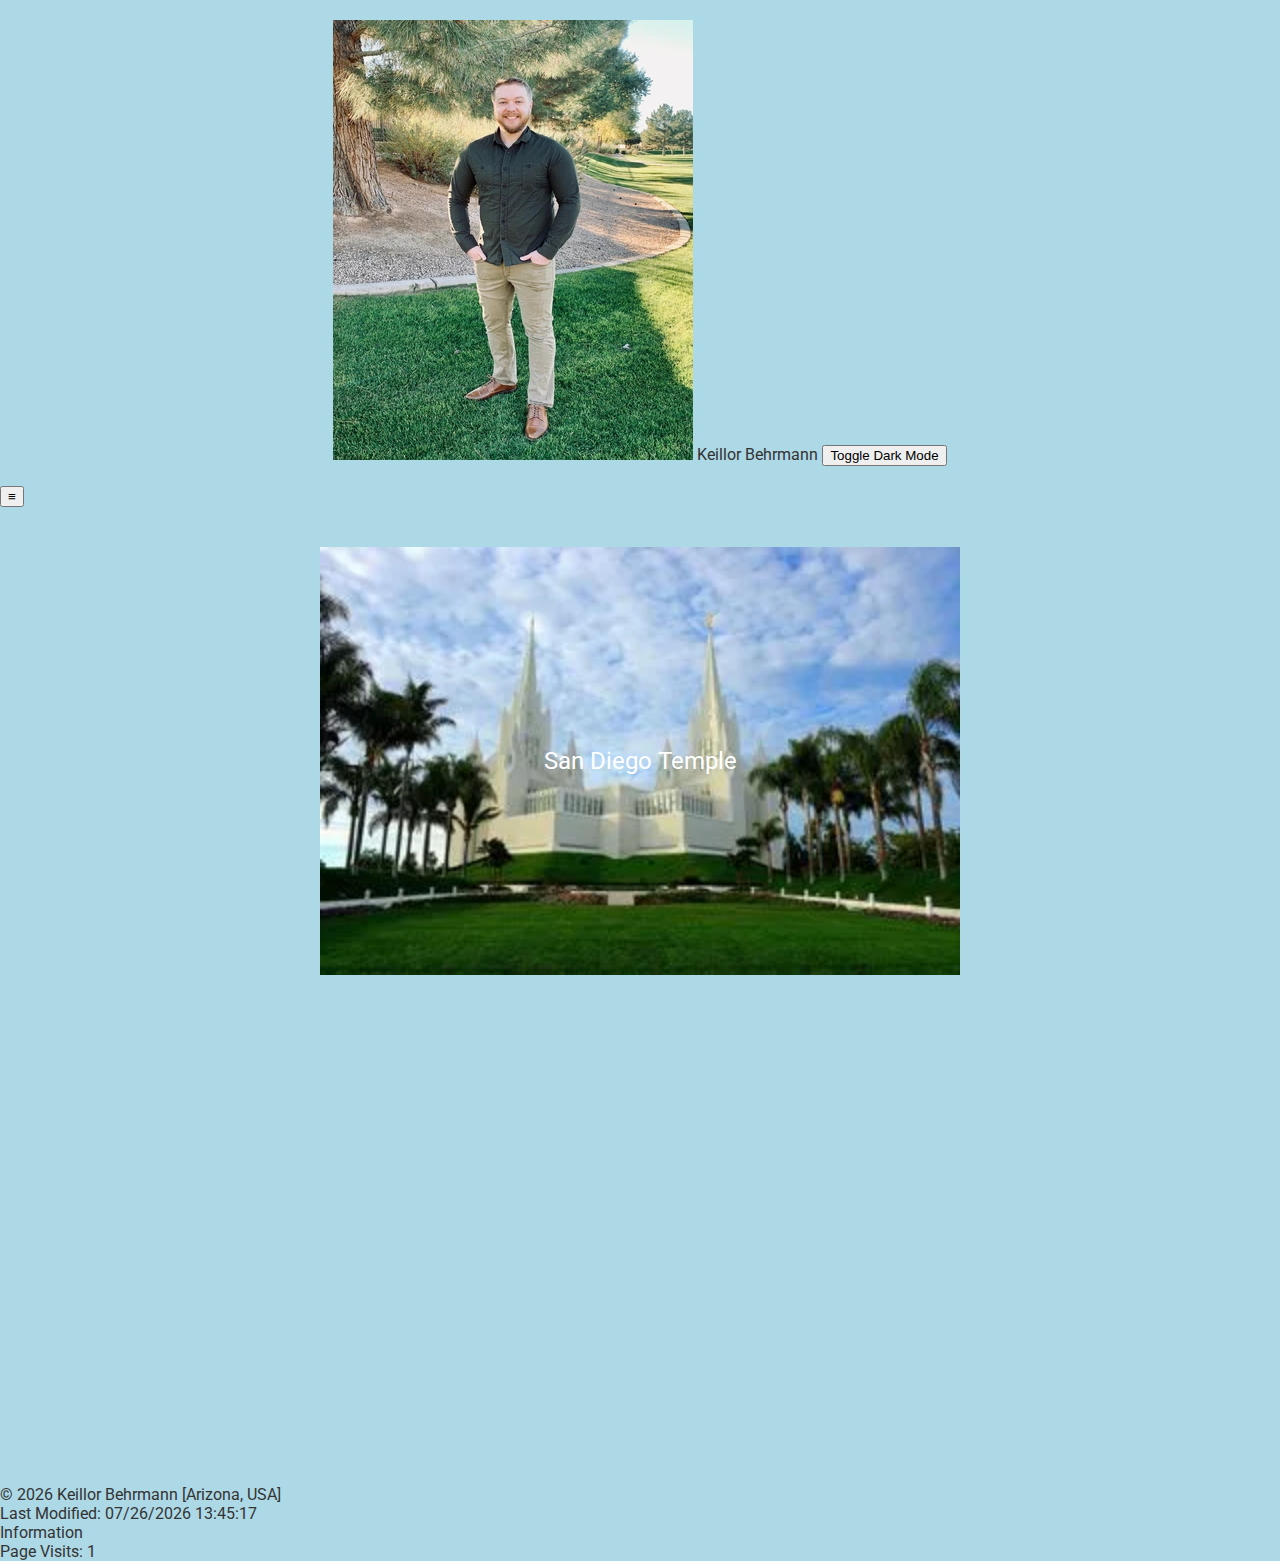
==== index.html @ f5e08b1e "Update index.html" ====
<!DOCTYPE html>
<html lang="en">

<head>
    <meta charset="UTF-8">
    <meta name="viewport" content="width=device-width, initial-scale=1.0">
    <title>[Keillor Behrmann] - WDD 230 - Web Frontend Development</title>
    <meta name="description" content="WDD 230 - Web Frontend Development. Keillor Behrmann's course assignment portal with other relevant keywords.">
    <meta name="author" content="Keillor Joseph Behrmann (KJ)">
    <!-- CSS normalization from week 2 -->
    <link rel="stylesheet" href="styles/reset-normal.css">
    <link rel="icon" href="path/to/favicon.ico" type="image/x-icon">
    <link rel="stylesheet" href="styles/fonts.css">
    <link rel="stylesheet" href="styles/styles.css">
    <script src="visitCounter.js"></script>
</head>

<body>
    <header>
        <div class="keillorimage">
            <img src="images/mobilekeillor.webp" alt="Photo of Keillor Behrmann">
            <span>Keillor Behrmann</span>
            <!-- dark mode button from week 2 -->
            <button id="darkModeToggle">Toggle Dark Mode</button>
        </div>
    </header>

    <nav>
        <!-- Hamburger menu -->
        <button id="hamburger">&#8801;</button>
    <nav id="mobileMenu">
    </nav>

    <main>
        <!-- Hero Image -->
        <div class="temple-image">
            <picture>
                <source media="(max-width: 100px)" srcset="images/mobile_temple-view.webp">
                <img src="images/san_diego_california_temple.webp" alt="Latter-day Temple">
            </picture>
            <div class="overlay">San Diego Temple</div>
        </div>

    </main>

    <iframe src="https://www.google.com/maps/embed?pb=!1m18!1m12!1m3!1d3337.732495452974!2d-111.58587642600702!3d33.22110856116167!2m3!1f0!2f0!3f0!3m2!1i1024!2i768!4f13.1!3m3!1m2!1s0x872a4c6e2f513753%3A0x5a9b8e5779750f31!2sQueen%20Creek%20Olive%20Mill!5e0!3m2!1sen!2sus!4v1706229652803!5m2!1sen!2sus" width="600" height="450" style="border:0;" allowfullscreen="" loading="lazy"></iframe>

    <footer>
        
        <p>&copy; <span id="currentYear"></span> Keillor Behrmann [Arizona, USA]</p>
        <p id="lastModified"></p>
        <section class="card">
            <h2>Information</h2>
            <!-- Page Visit Counter -->
            <p>Page Visits: <span id="visitCounter">0</span></p>
        </section>
    </footer>

    <!-- Script tags for JavaScript files -->
    <script src="scripts/getDates.js"></script>
    <script src="scripts/DarkMode.js"></script>
    <script src="scripts/visitCounter.js"></script>
</body>

</html>
---- styles/fonts.css ----
@import url('https://fonts.googleapis.com/css2?family=Roboto:wght@400;700&display=swap');


body {
    font-family: 'Roboto', sans-serif;
}
---- styles/styles.css ----
/* temple image */
.temple-image {
    position: relative;
    overflow: hidden;
    text-align: center; /* Center the image horizontally */
}

.temple-image img {
    width: 50%;
    height: auto;
    margin: 40px auto; /* Center the image vertically and add margin */
    display: block; /* Remove extra space below inline images */
}

.overlay {
    position: absolute;
    top: 50%;
    left: 50%;
    transform: translate(-50%, -50%);
    color: white;
    font-size: 24px;
    text-align: center;
}

/* Other */
header {
    text-align: center;
}

.keillorimage {
    width: 70%;
    height: auto;
    margin: 20px auto; /* Center the image vertically and add margin */
    display: block; /* Remove extra space below inline images */
}

body {
    background-color: lightblue;
    color: #333333; 
}
iframe {
    display: block;
    margin: 0 auto; /* Center the map horizontally */
    margin-top: 20px; /* Add margin to separate it from other content */
}

@media (max-width: 600px) {
    #mobileMenu {
        display: none;
    }

    #mobileMenu.show {
        display: block;
    }
}


/* Dark Mode */
body.dark-mode {
    background-color: #1a1a1a; 
    color: #ffffff; 
}
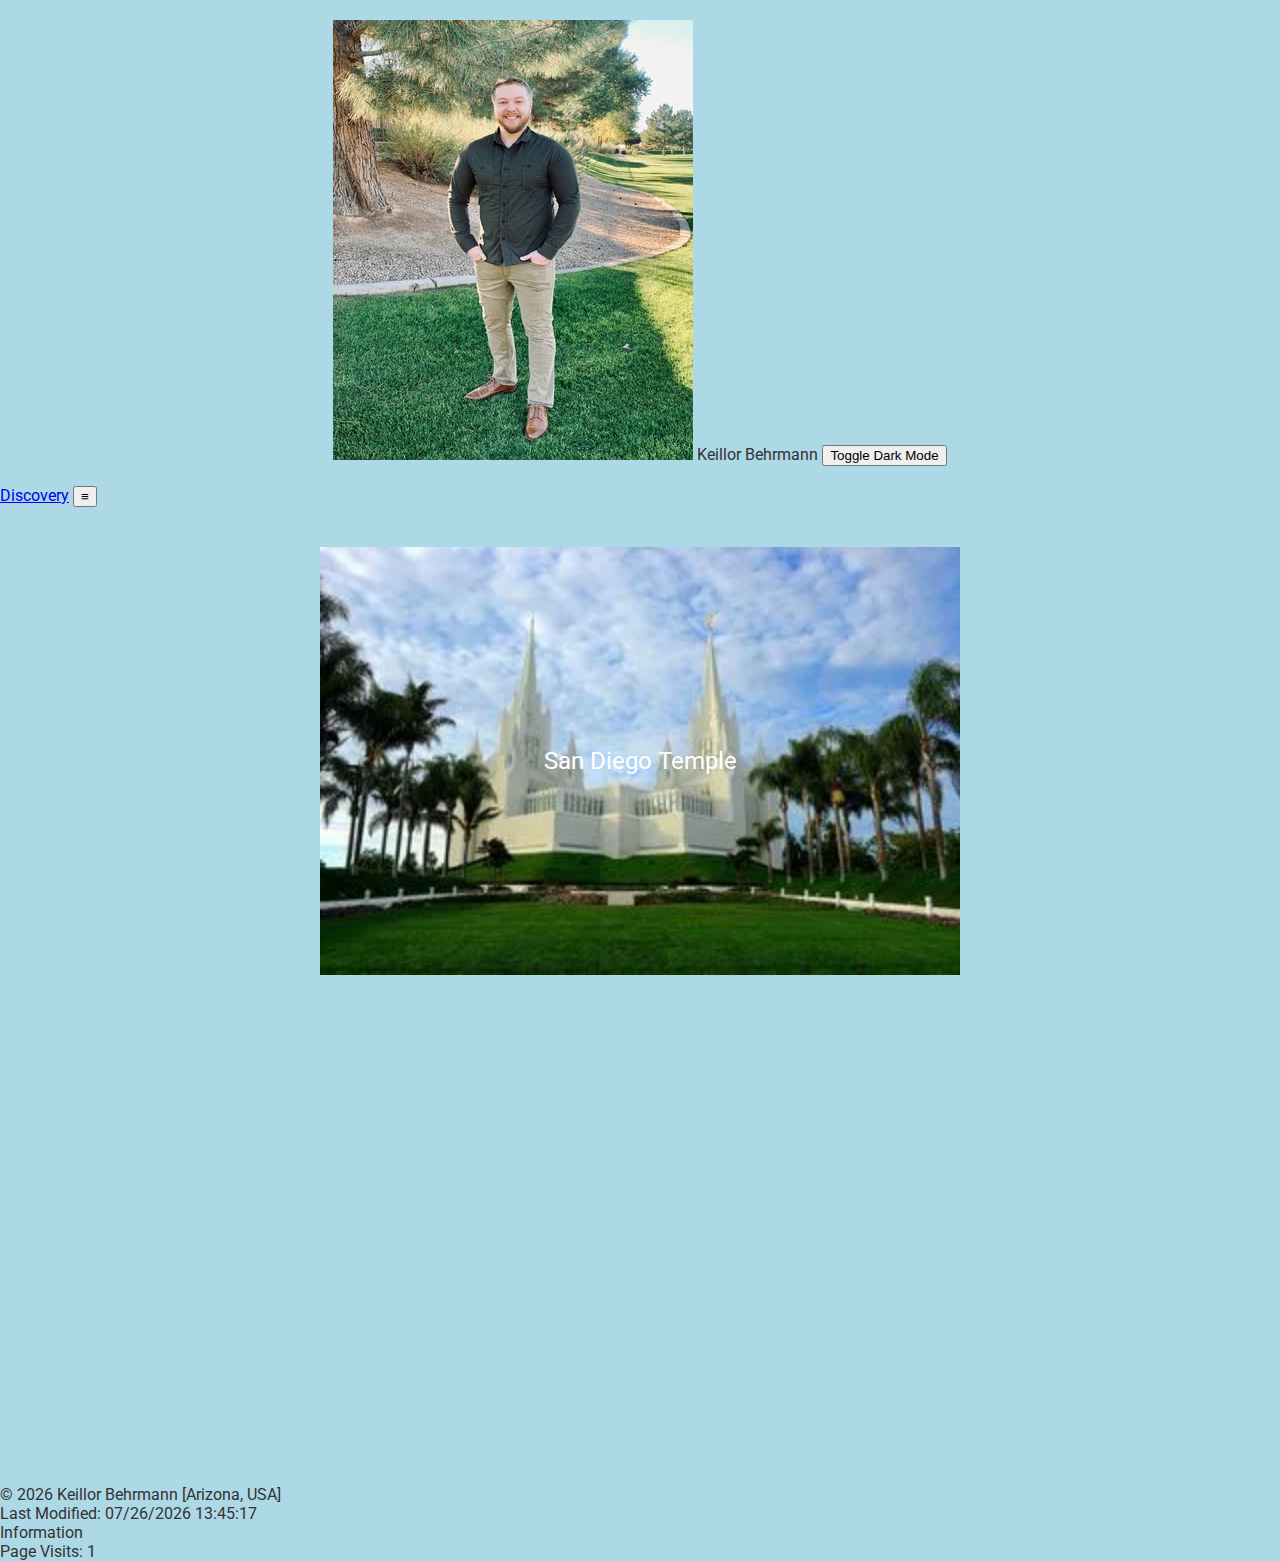
==== commit c4399861: "Update index.html" ====
--- a/index.html
+++ b/index.html
@@ -26,8 +26,10 @@
     </header>
 
     <nav>
+        <a href="https://kbearmann.github.io/wdd230/chamber/discover">Discovery</a>
         <!-- Hamburger menu -->
         <button id="hamburger">&#8801;</button>
+        <button id="closeMenu" style="display: none;">&times;</button>
     <nav id="mobileMenu">
     </nav>
 
--- a/styles/styles.css
+++ b/styles/styles.css
@@ -49,9 +49,14 @@
         display: none;
     }
 
-    #mobileMenu.show {
+    #mobileMenu.show-menu {
         display: block;
+    
     }
+    #closeMenu {
+    display: none;
+    }
+
 }
 
 
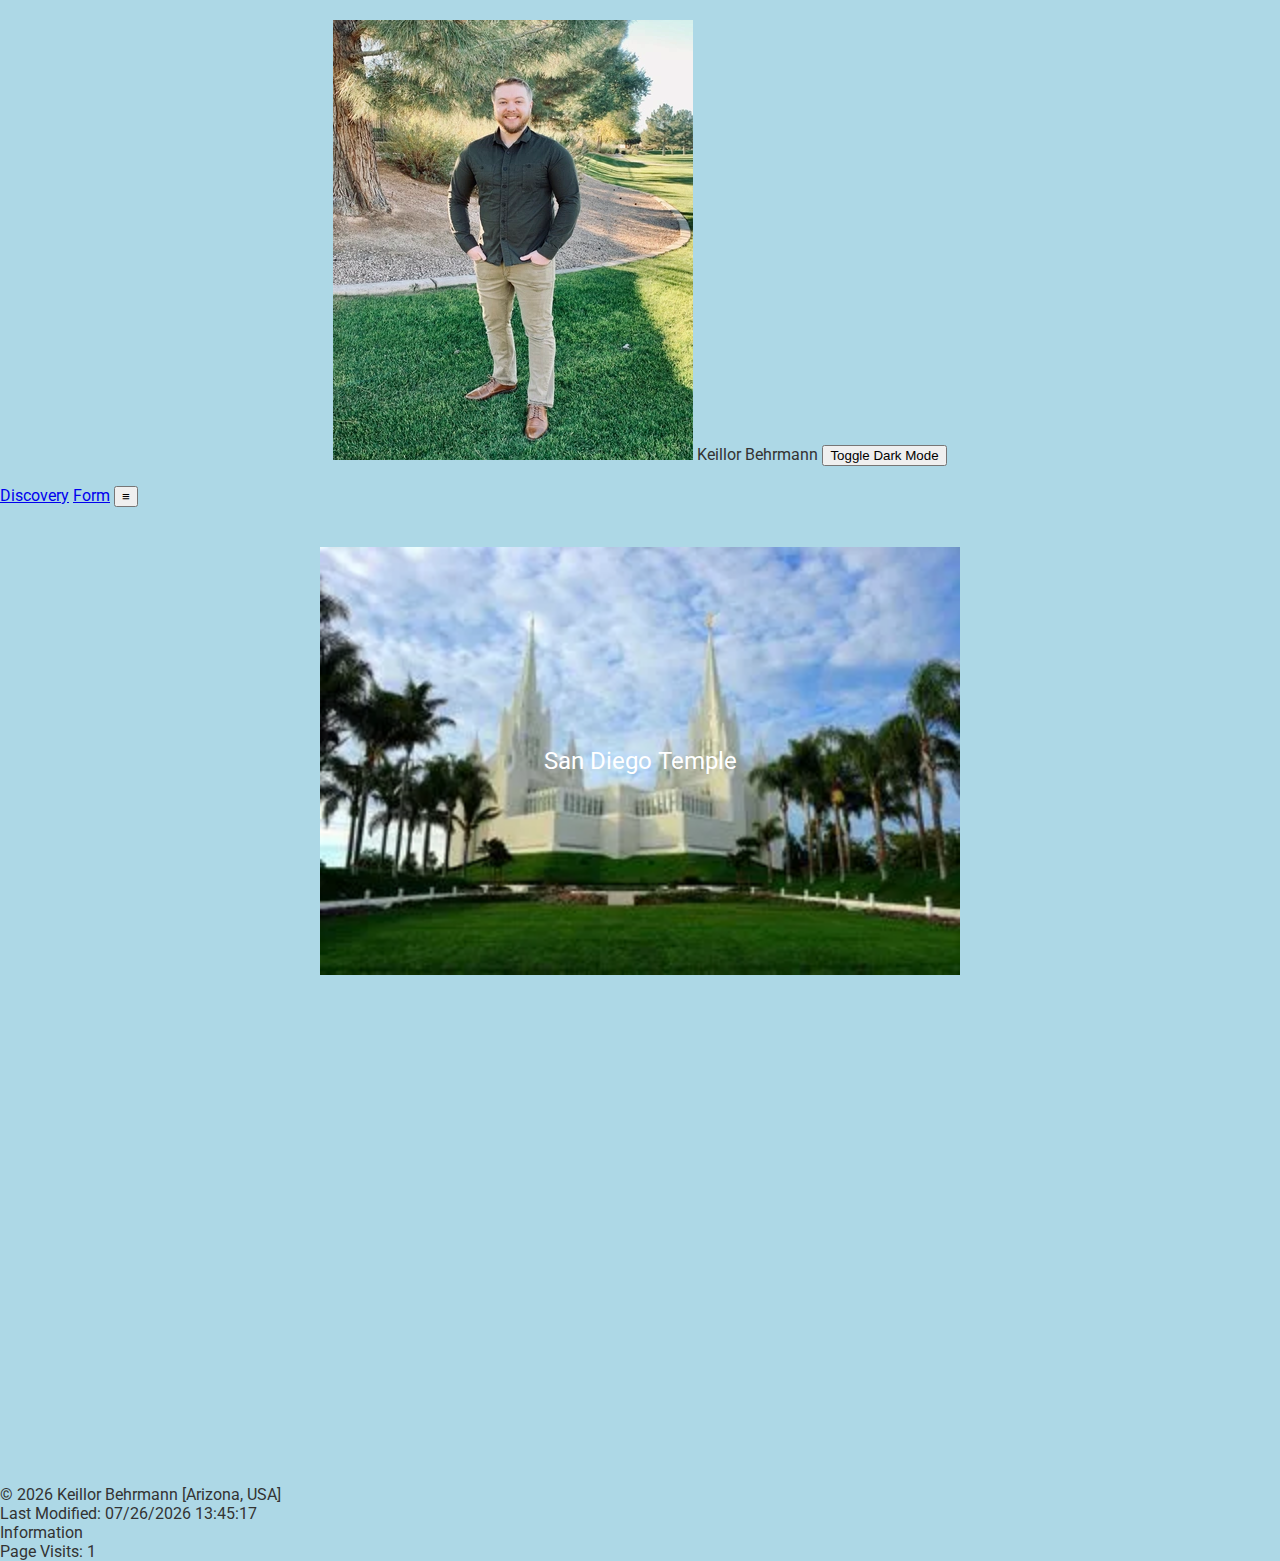
==== commit 5f39290f: "Update index.html" ====
--- a/index.html
+++ b/index.html
@@ -27,6 +27,7 @@
 
     <nav>
         <a href="https://kbearmann.github.io/wdd230/chamber/discover">Discovery</a>
+        <a href="https://kbearmann.github.io/wdd230/form.html">Form</a>
         <!-- Hamburger menu -->
         <button id="hamburger">&#8801;</button>
         <button id="closeMenu" style="display: none;">&times;</button>
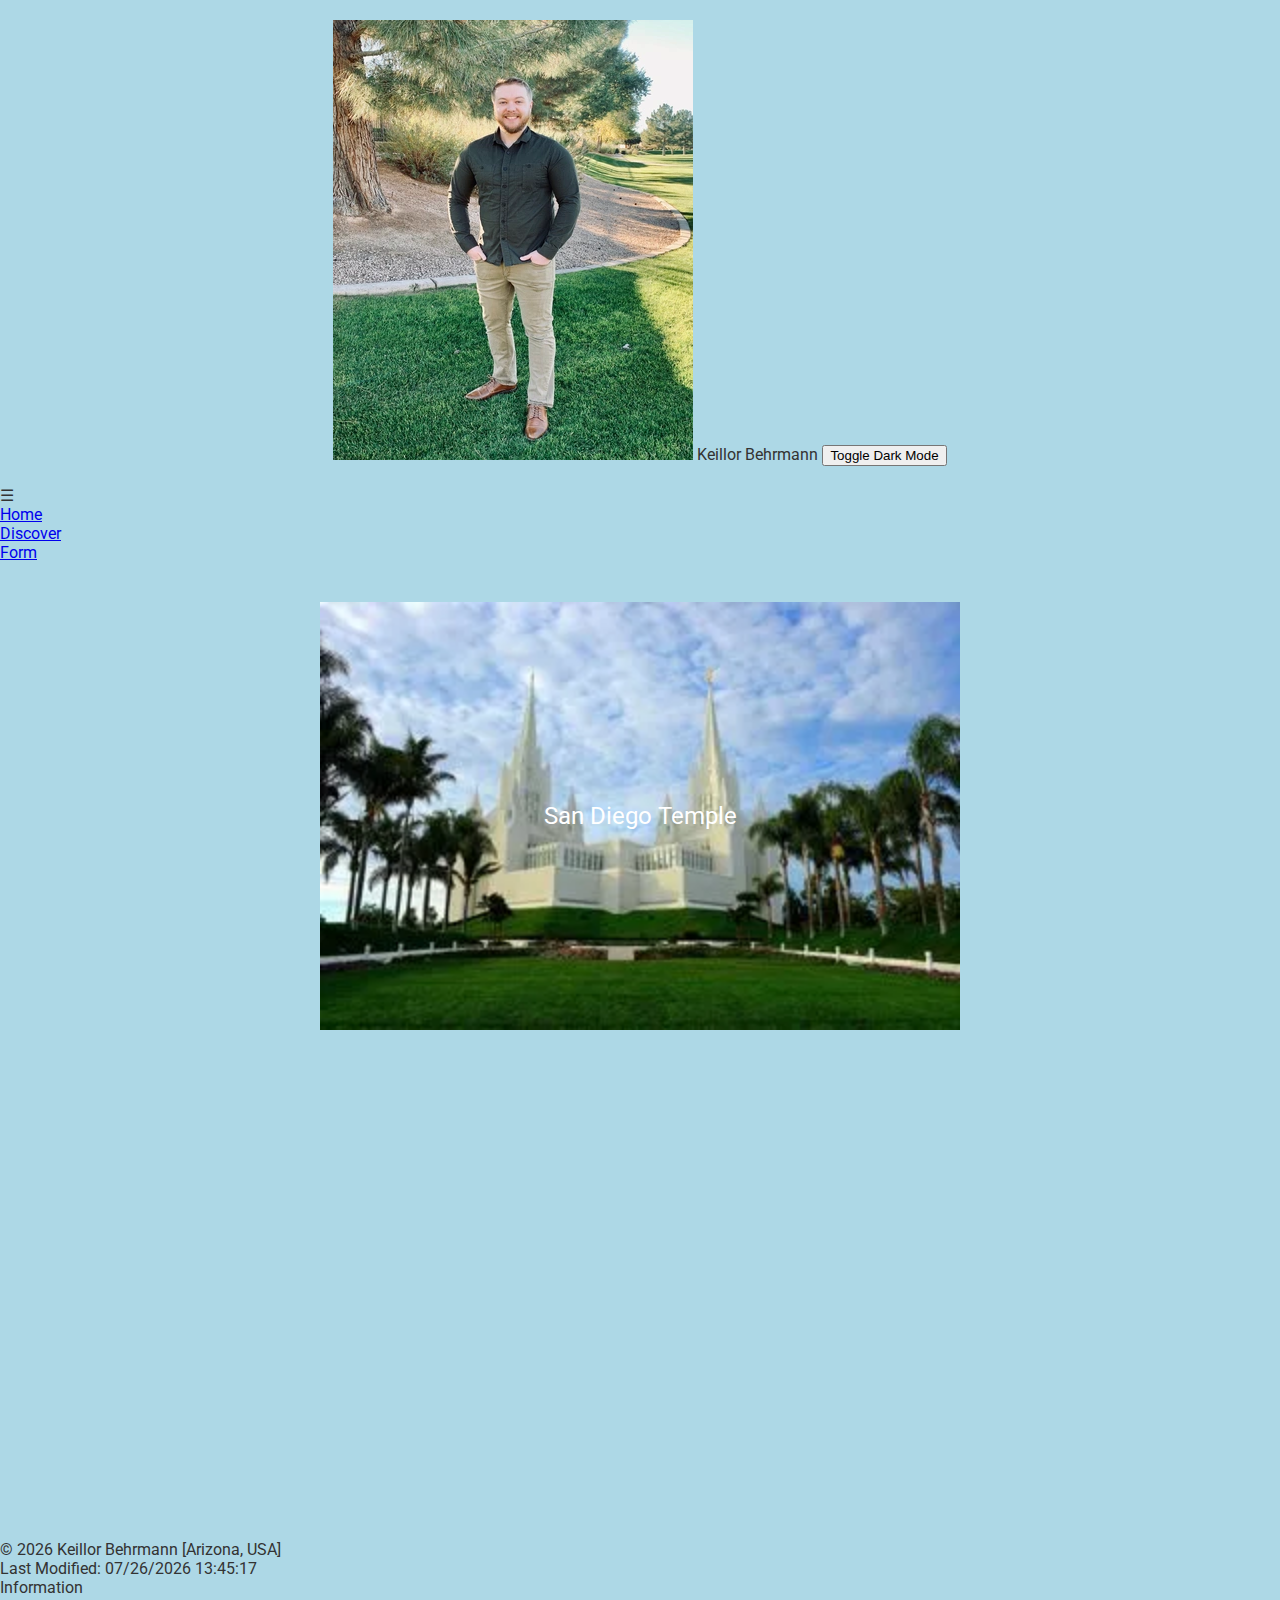
==== commit 8708ca6f: "Update index.html" ====
--- a/index.html
+++ b/index.html
@@ -26,13 +26,24 @@
     </header>
 
     <nav>
-        <a href="https://kbearmann.github.io/wdd230/chamber/discover">Discovery</a>
-        <a href="https://kbearmann.github.io/wdd230/form.html">Form</a>
-        <!-- Hamburger menu -->
-        <button id="hamburger">&#8801;</button>
+        <div id="burger-icon">&#9776;</div>
         <button id="closeMenu" style="display: none;">&times;</button>
     <nav id="mobileMenu">
+        <div>
+            <ul id="menu-items">
+                <li class="menu-item">
+                    <a href="https://kbearmann.github.io/wdd230/index.html">Home</a>
+                </li>
+                <li class="menu-item">
+                    <a href="https://kbearmann.github.io/wdd230/chamber/discover">Discover</a>
+                </li>
+                <li class="menu-item">
+                    <a href="https://kbearmann.github.io/wdd230/form.html">Form</a>
+                </li>
+            </ul>
+        </div>
     </nav>
+
 
     <main>
         <!-- Hero Image -->
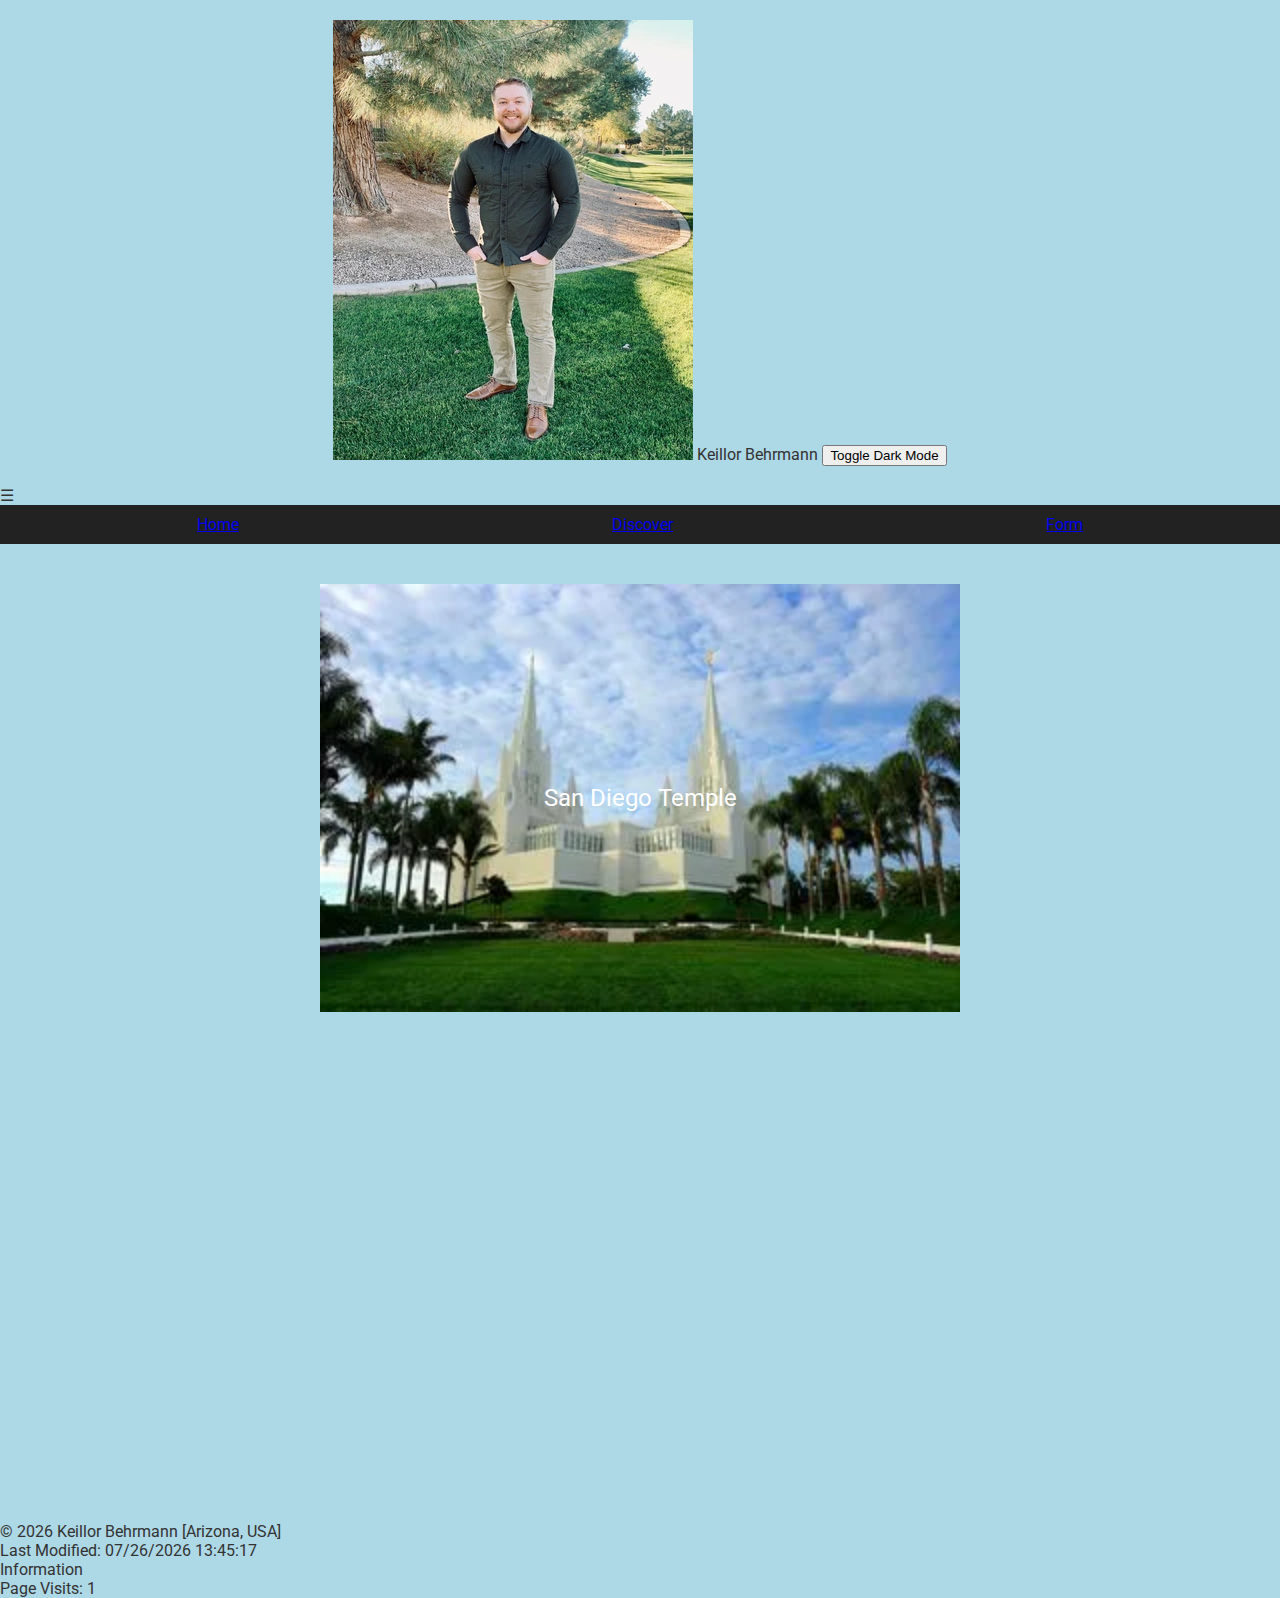
==== commit c3f95959: "Update index.html" ====
--- a/index.html
+++ b/index.html
@@ -28,6 +28,7 @@
     <nav>
         <div id="burger-icon">&#9776;</div>
         <button id="closeMenu" style="display: none;">&times;</button>
+    </nav>
     <nav id="mobileMenu">
         <div>
             <ul id="menu-items">
@@ -49,7 +50,7 @@
         <!-- Hero Image -->
         <div class="temple-image">
             <picture>
-                <source media="(max-width: 100px)" srcset="images/mobile_temple-view.webp">
+                <source media="(max-width: 760px)" srcset="images/mobile_temple-view.webp">
                 <img src="images/san_diego_california_temple.webp" alt="Latter-day Temple">
             </picture>
             <div class="overlay">San Diego Temple</div>
--- a/styles/styles.css
+++ b/styles/styles.css
@@ -4,7 +4,19 @@
     overflow: hidden;
     text-align: center; /* Center the image horizontally */
 }
+* {
+    -moz-box-sizing: border-box;
+    -webkit-box-sizing: border-box;
+    box-sizing: border-box;
 
+}
+nav ul {
+    list-style-type: none;
+    display: flex;
+    justify-content: space-around; 
+    background-color: #222;
+    padding: 10px;
+}
 .temple-image img {
     width: 50%;
     height: auto;
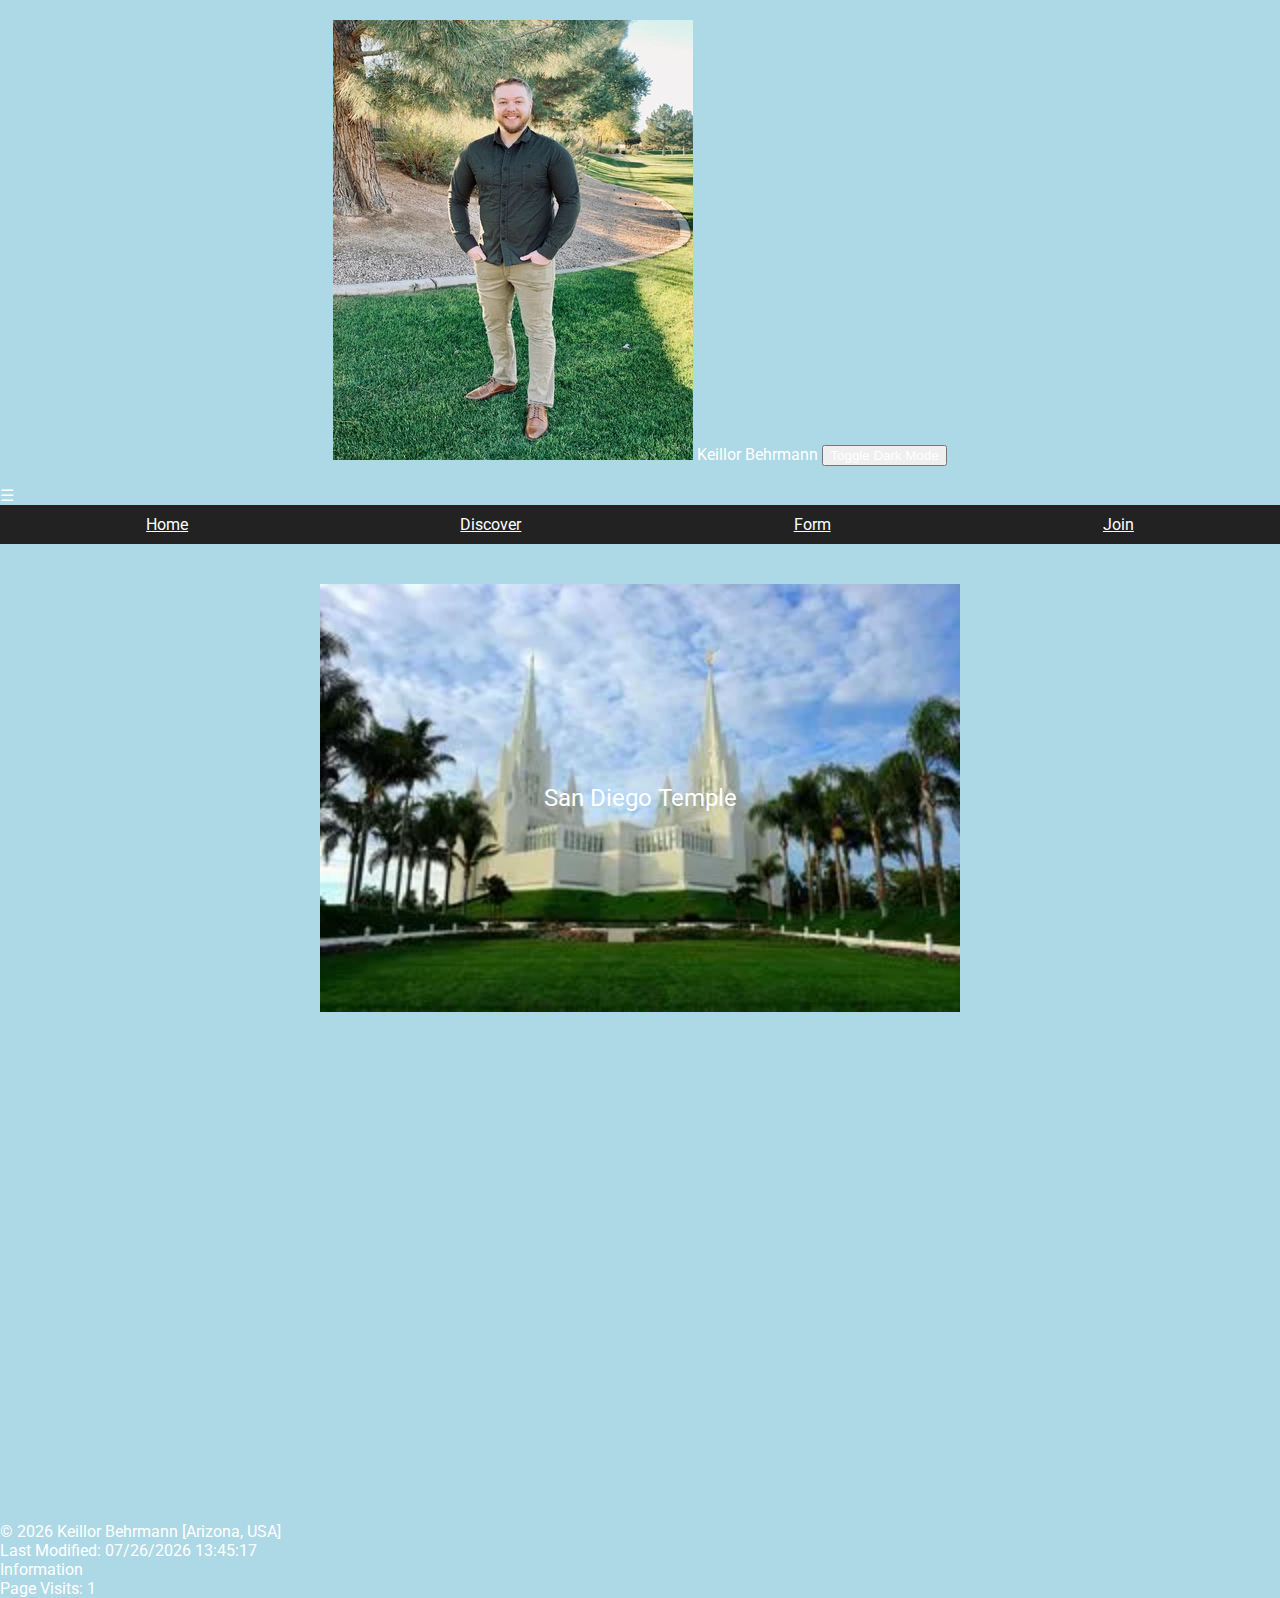
==== commit 9ec7bb8d: "Update index.html" ====
--- a/index.html
+++ b/index.html
@@ -41,6 +41,9 @@
                 <li class="menu-item">
                     <a href="https://kbearmann.github.io/wdd230/form.html">Form</a>
                 </li>
+                <li class="menu-item">
+                    <a href="https://kbearmann.github.io/wdd230/chamber/join.html">Join</a>
+                </li>
             </ul>
         </div>
     </nav>
--- a/styles/styles.css
+++ b/styles/styles.css
@@ -8,7 +8,7 @@
     -moz-box-sizing: border-box;
     -webkit-box-sizing: border-box;
     box-sizing: border-box;
-
+    color: white;
 }
 nav ul {
     list-style-type: none;
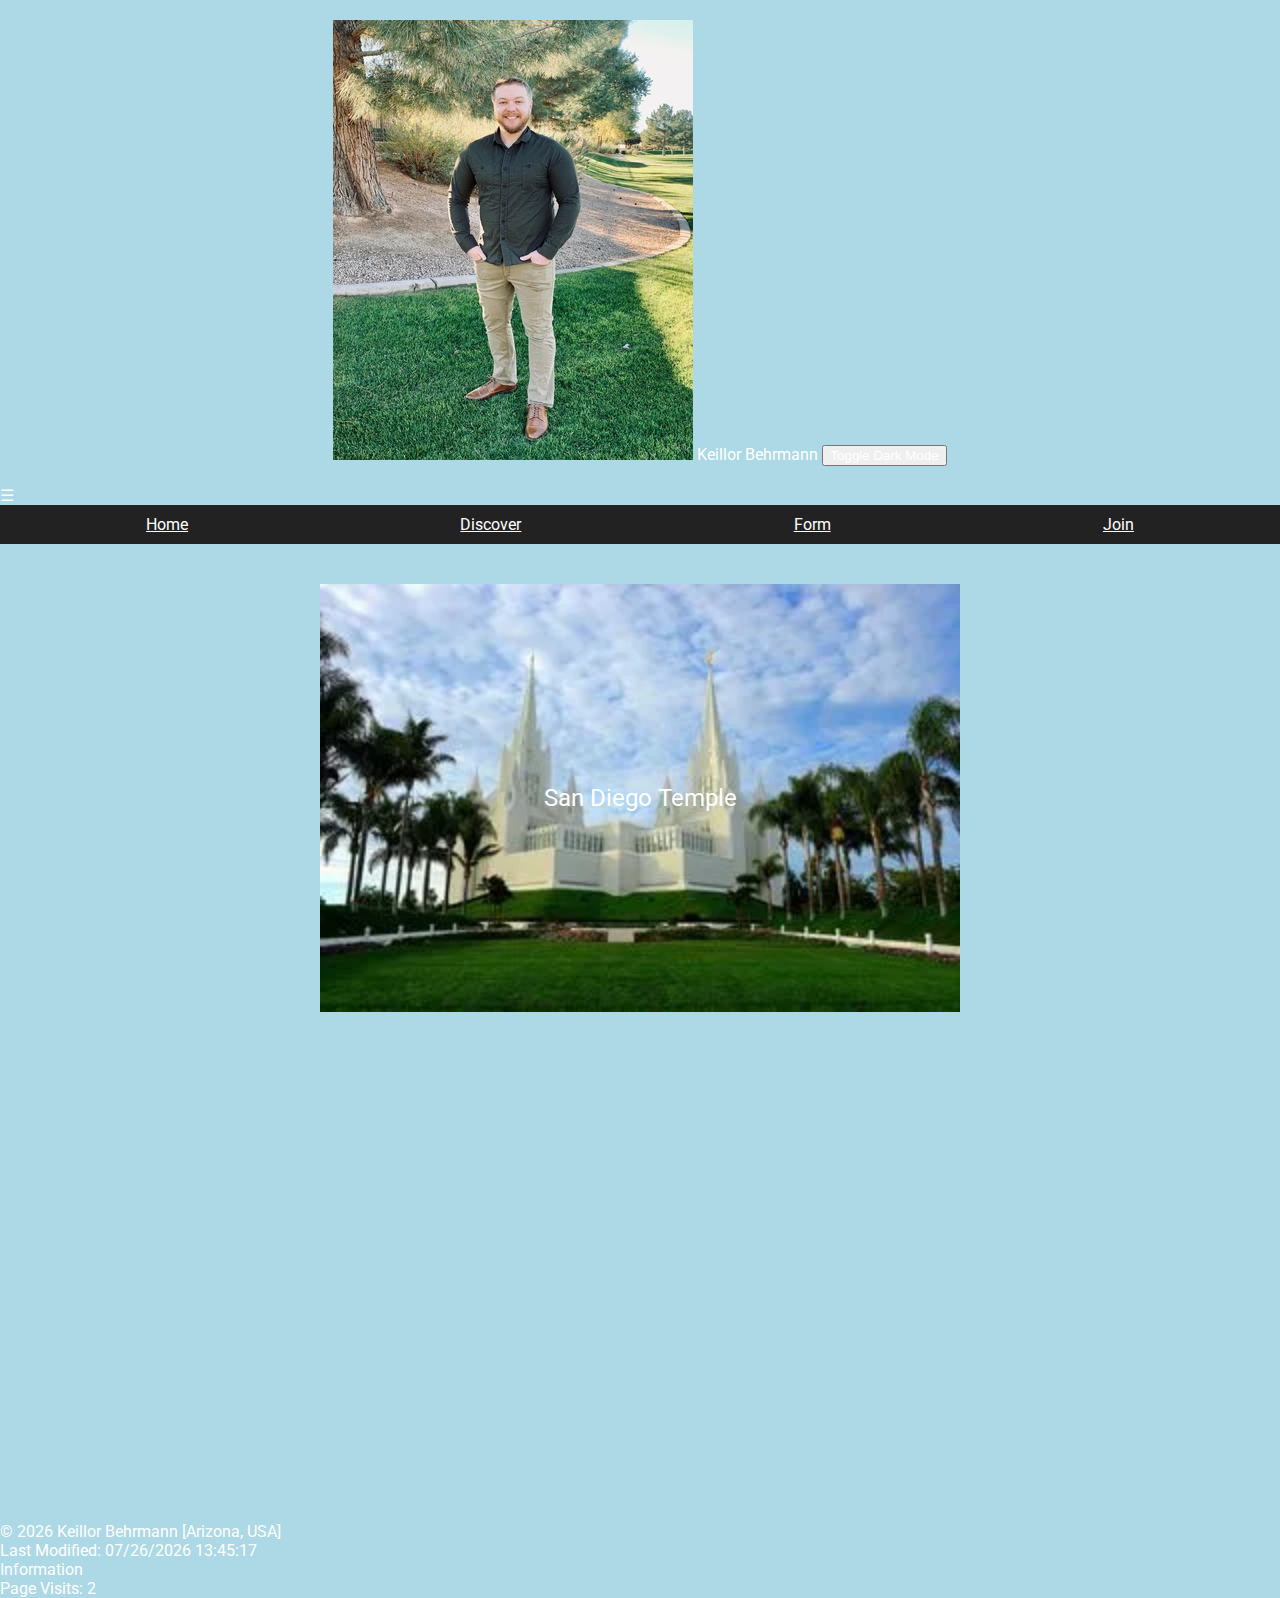
==== commit 31c012e9: "Update index.html" ====
--- a/index.html
+++ b/index.html
@@ -9,10 +9,10 @@
     <meta name="author" content="Keillor Joseph Behrmann (KJ)">
     <!-- CSS normalization from week 2 -->
     <link rel="stylesheet" href="styles/reset-normal.css">
-    <link rel="icon" href="path/to/favicon.ico" type="image/x-icon">
+    <link rel="icon" href="chamber/favicon.ico" type="image/x-icon">
     <link rel="stylesheet" href="styles/fonts.css">
     <link rel="stylesheet" href="styles/styles.css">
-    <script src="visitCounter.js"></script>
+    <script src="scripts/visitCounter.js"></script>
 </head>
 
 <body>
@@ -53,7 +53,7 @@
         <!-- Hero Image -->
         <div class="temple-image">
             <picture>
-                <source media="(max-width: 760px)" srcset="images/mobile_temple-view.webp">
+                <source media="(max-width: 760px)" srcset="images/mobil_temple.webp">
                 <img src="images/san_diego_california_temple.webp" alt="Latter-day Temple">
             </picture>
             <div class="overlay">San Diego Temple</div>
